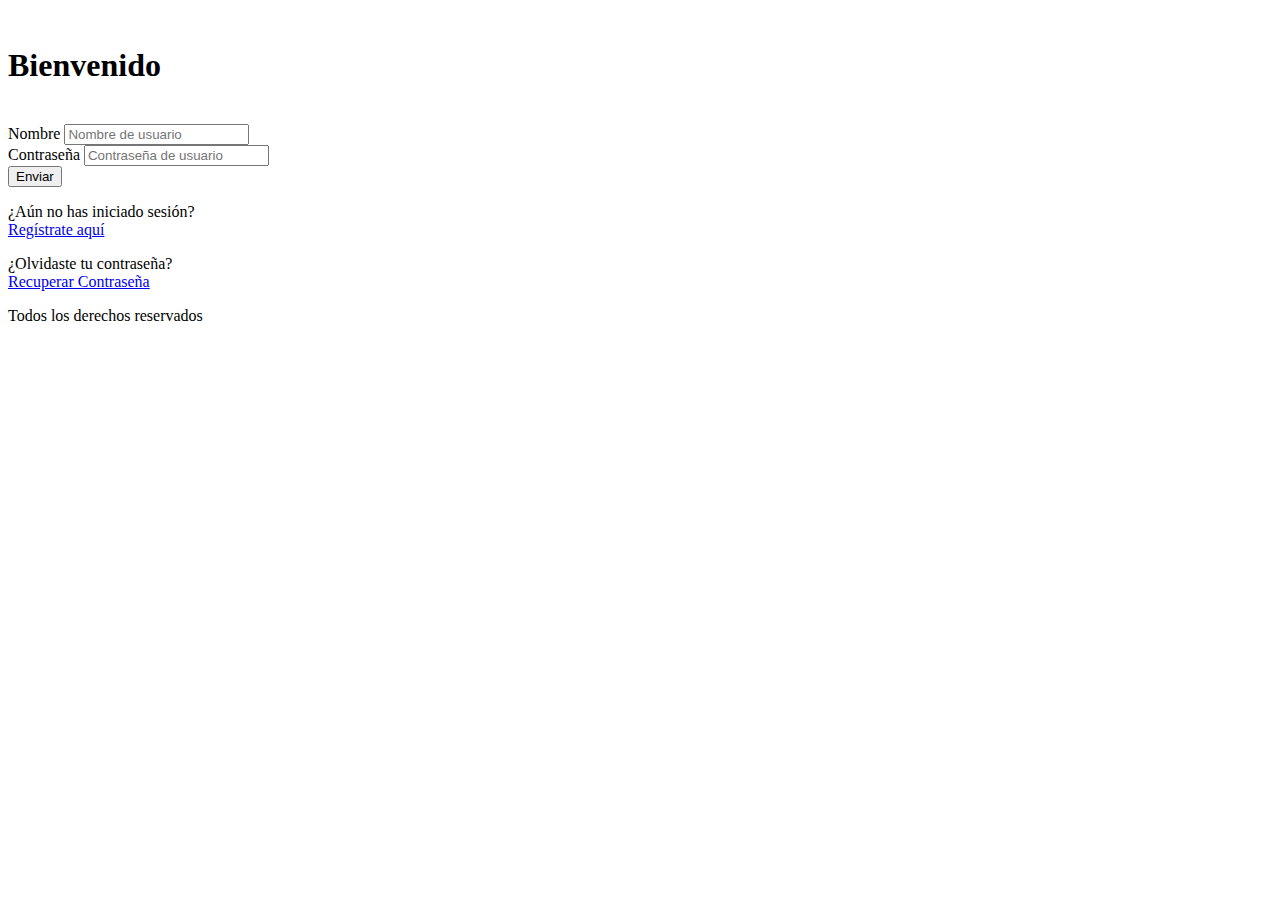
==== html/1.Inicio.html @ 35dc5ee9 "I added a footer for the page" ====
<!DOCTYPE html>
<html lang="en">
<head>
    <meta charset="UTF-8">
    <meta name="viewport" content="width=device-width, initial-scale=1.0">
    <link rel="stylesheet" href="/css/Inicio.css">
    <title>Inicio de Sesión</title>
    <a class="logo" href="/fondos/logo.jpg"></a>
    
</head>
<body>
    
    <div class="container">
        <!--Logotipo de la empresas (Kamertofs)-->
        <div class="header">
        <div class="imagenlogo">
            <img class="logo" src="/fondos/Logo.png" alt="">
        </div>
        <div class="bienvenido">
            <h1>Bienvenido</h1>
        </div>
         </div>
        <br>
       
        <div class="form-container">

            <form action="1.registro.html" id="form">
                
                <label for="Nombre1">Nombre</label>
                <input id="name" type="text" name="name" placeholder="Nombre de usuario">

                <br>

                <label for="Contraseña1">Contraseña</label>
                <input id="password" type="password" name="Contraseña1" placeholder="Contraseña de usuario">

                <br>

                <button class="submit" type="submit">Enviar</button>
                <p class="warnings" id="warnings"></p>

            </form>

            <p>¿Aún no has iniciado sesión? <a href="1.registro.html"><br>Regístrate aquí</a></p>
            
            <p>¿Olvidaste tu contraseña? <a href="2.recuperacion.html"> <br>Recuperar Contraseña</a></p>

        </div>
    </div>
    <div>
        <footer>Todos los derechos reservados</footer>
    </div>
    
    <script src="/jscript/validacioninicio.js"></script>
    

</body>
</html>
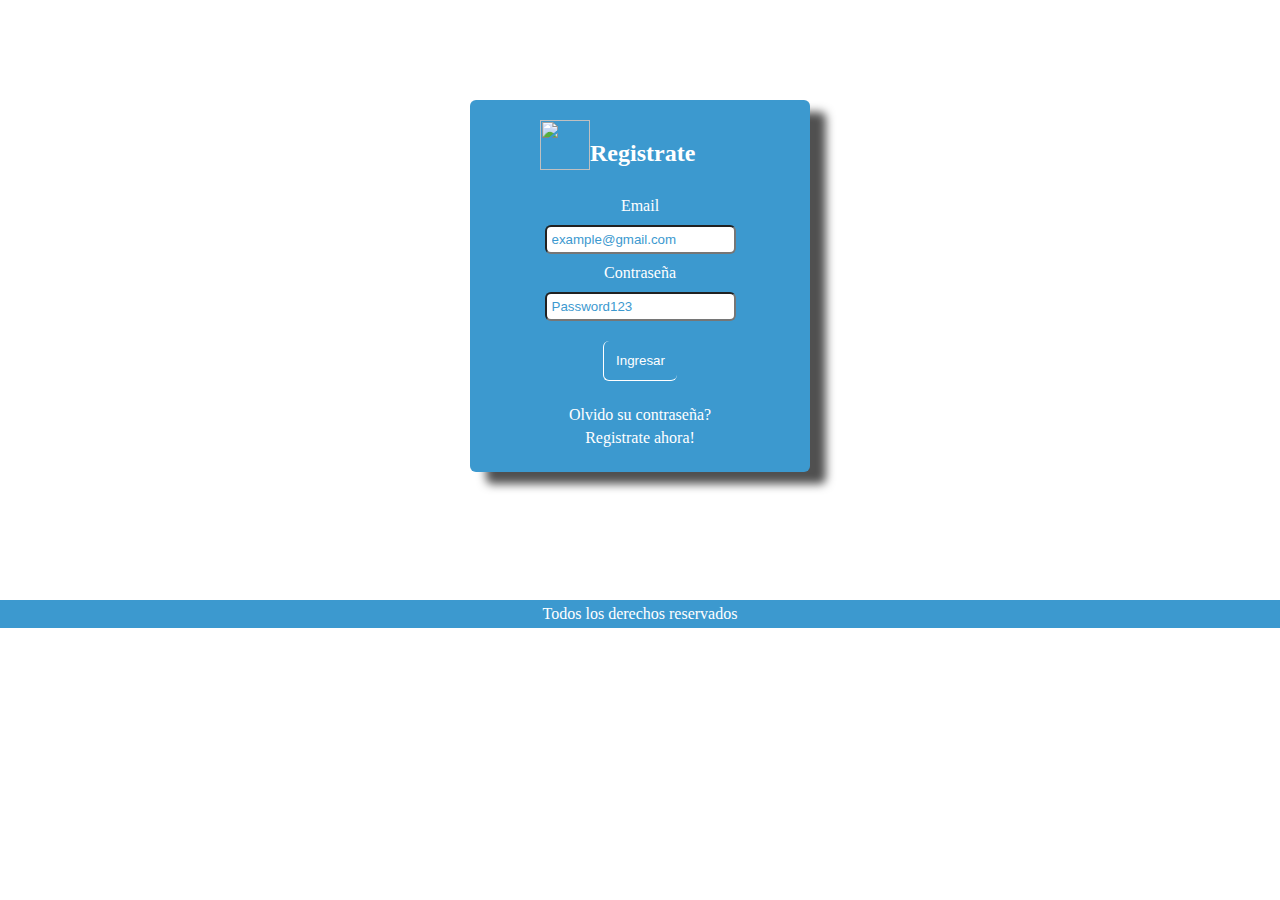
==== commit 4ac5c97c: "Se Reconstruyo la pagina de Inicio de html" ====
--- a/html/1.Inicio.html
+++ b/html/1.Inicio.html
@@ -5,49 +5,39 @@
     <meta name="viewport" content="width=device-width, initial-scale=1.0">
     <link rel="stylesheet" href="/css/Inicio.css">
     <title>Inicio de Sesión</title>
-    <a class="logo" href="/fondos/logo.jpg"></a>
     
 </head>
 <body>
-    
-    <div class="container">
-        <!--Logotipo de la empresas (Kamertofs)-->
-        <div class="header">
-        <div class="imagenlogo">
-            <img class="logo" src="/fondos/Logo.png" alt="">
+
+    <!--Formulario-->
+
+    <form action="" class="container">
+        <div class="saludo logo">
+            <img src="/fondos/Logo.png" alt="" style="height: 50px;"
+            width="50px">
+        <h2>Registrate</h2>
+        
         </div>
-        <div class="bienvenido">
-            <h1>Bienvenido</h1>
+        <div>
+            <label for="Email">Email</label>
+            <input type="email" name="" id="Email" placeholder="example@gmail.com " required>
         </div>
-         </div>
-        <br>
-       
-        <div class="form-container">
+        <div>
+            <label for="password">Contraseña</label>
+            <input type="password" name="" id="password" placeholder="Password123">
+        </div>
+        <div class="buton__container">
+            <button class="btn onClick">Ingresar</button>
+        </div>
+        <div class="link__a">
+            <a href="#" class="link">Olvido su contraseña?</a>
+            <a href="1.registro.html" class="link">Registrate ahora!</a>
+        </div>
+    </form>
+   
 
-            <form action="1.registro.html" id="form">
-                
-                <label for="Nombre1">Nombre</label>
-                <input id="name" type="text" name="name" placeholder="Nombre de usuario">
 
-                <br>
-
-                <label for="Contraseña1">Contraseña</label>
-                <input id="password" type="password" name="Contraseña1" placeholder="Contraseña de usuario">
-
-                <br>
-
-                <button class="submit" type="submit">Enviar</button>
-                <p class="warnings" id="warnings"></p>
-
-            </form>
-
-            <p>¿Aún no has iniciado sesión? <a href="1.registro.html"><br>Regístrate aquí</a></p>
-            
-            <p>¿Olvidaste tu contraseña? <a href="2.recuperacion.html"> <br>Recuperar Contraseña</a></p>
-
-        </div>
-    </div>
-    <div>
+    <div class="footer">
         <footer>Todos los derechos reservados</footer>
     </div>
     
--- a/css/Inicio.css
+++ b/css/Inicio.css
@@ -0,0 +1,91 @@
+body{
+    margin: 0;
+    padding: 0;
+    background-color: url("/fondos/fondo1.jpg");
+
+}
+
+/*Logo y saludo*/
+.saludo{
+    display: flex;
+}
+.logo{
+    color: white;
+    margin-left: 50px;
+}
+/*Info y estilos de form*/
+.container{
+    background-color: rgb(60, 153, 207);
+    max-width: 300px;
+    padding: 20px;
+    margin: auto;
+    margin-top: 100px;
+    border-radius: 6px;
+    box-shadow: 16px 12px 10px rgb(80, 80, 80);
+}
+div{
+    display: block;
+}
+label, input{
+    margin: 10px;
+    display: block;
+}
+label{
+    color: white;
+    text-align: center  ;
+}
+input{
+    padding: 5px;
+    margin: auto;
+    border-radius: 6px;
+}
+input::placeholder{
+    color:rgb(60, 153, 207) ;
+}
+button{
+    text-align: center;
+}
+.buton__container{
+    text-align: center;
+}
+.btn{
+    background: none;
+    border: none;
+    padding: 12px;
+    margin: 20px;
+    border-bottom: 1px solid white;
+    border-left: 1px solid white;
+    color: white;
+    border-radius: 6px;
+}
+.onClick:hover{
+    background-color: white;
+    color: rgb(60, 153, 207);
+    
+
+}
+.link__a{
+    display: block;
+    text-align: center;
+}
+.link{
+    text-decoration: none;
+    display: block;
+    color: white;
+    margin: 5px;
+}
+.link:hover{
+    color: rgb(175, 218, 255);
+}
+
+/*footer*/
+
+.footer{
+    background-color: rgb(60, 153, 207);
+    padding: 5px;
+    margin-top: 10%;
+}
+.footer footer{
+    color: white;
+    text-align: center;
+}